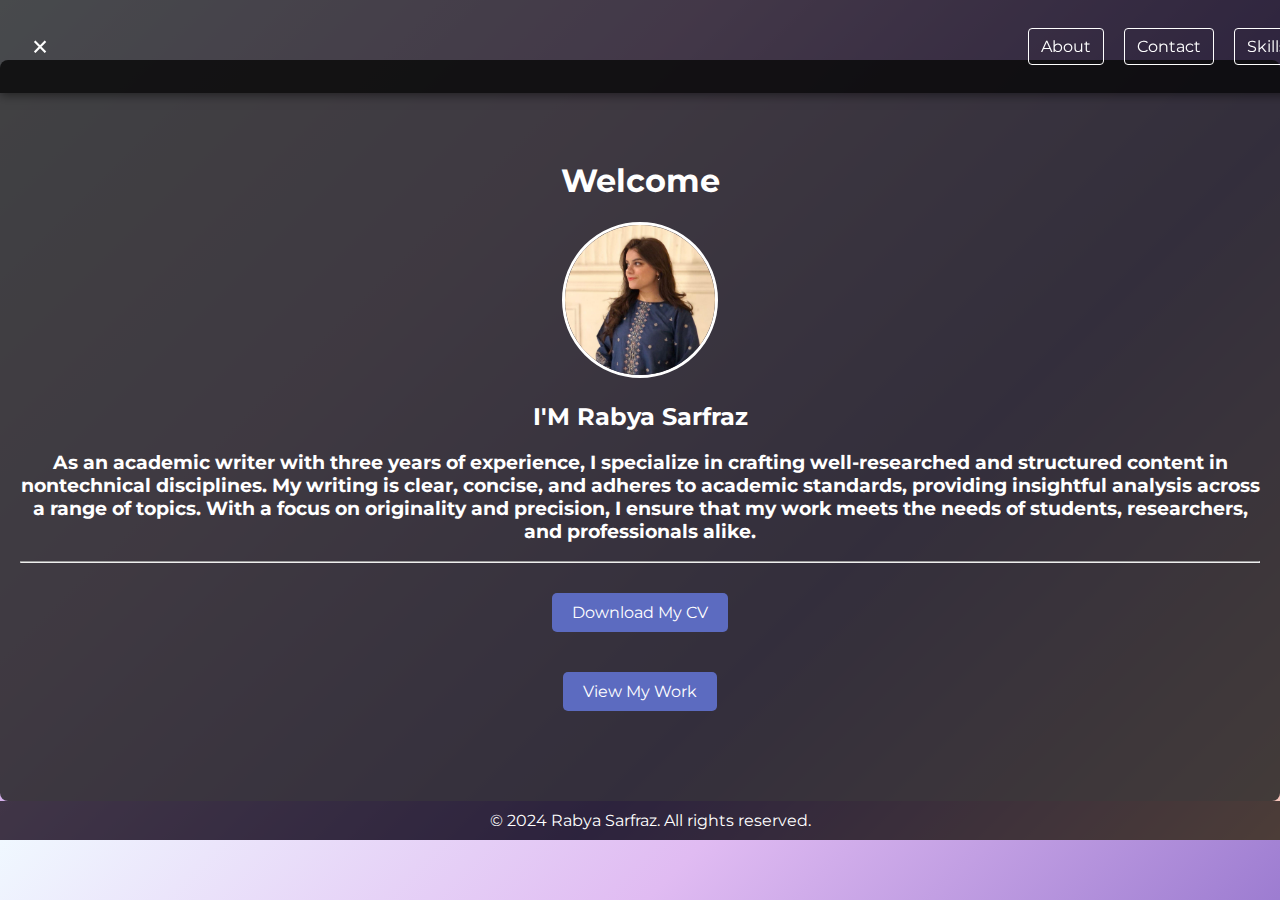
==== index.html @ ec8599a0 "Add files via upload" ====
<!DOCTYPE html>
<html lang="en">
<head>
    <meta charset="UTF-8">
    <meta name="viewport" content="width=device-width, initial-scale=1.0">
    <title>Home - Rabya Sarfraz</title>
    <link rel="stylesheet" href="./style.css">
    <link href="https://fonts.googleapis.com/css2?family=Montserrat:wght@300;400;500;700&display=swap" rel="stylesheet">
</head>
<body>
    <div class="bubbles"></div>

    <div class="header">
        <div class="close-btn" onclick="closeSite()">×</div>
        <div class="nav-links">
            <a href="./About.html" alt="About">About</a>
            <a href="./Contact.html" alt="Contact">Contact</a>
            <a href="./skills.html" alt="Skills">Skills</a>
        </div>
    </div>

    <div class="content">
        <h1>Welcome</h1>
        <img src="./Rabya.jpeg" alt="Profile Picture" class="passport">
        <h2>I'M Rabya Sarfraz</h2>
        <h3>As an academic writer with three years of experience,
            I specialize in crafting well-researched and structured content in nontechnical disciplines.
            My writing is clear, concise, and adheres to academic standards,
            providing insightful analysis across a range of topics. With a focus on originality and precision,
            I ensure that my work meets the needs of students, researchers, and professionals alike.</h3>
        <hr>
        <div class="button-container">
            <a href="./RABYA SARFRAZ RESUME (1).pdf" class="button download-cv" alt="CV">Download My CV</a>
            <div style="margin: 20px 0;"></div> <!-- Added line gap -->
            <div class="button work-btn" onclick="toggleWork()">View My Work</div>
            
            <div id="work-section" class="work-section">
                <div class="sub-buttons" id="assignments-section">
                    <div class="button" onclick="toggleDocuments('assignments')">Assignments</div>
                    <div class="doc-section" id="assignments-docs">
                        <button class="button"><a href="./Accounting- Harbour Plc.docx" target="_blank">Accounting- Harbour</a></button>
                        <button class="button"><a href="./Project Planning & Implementation.docx" target="_blank">Project Planning & Implementation</a></button>
                        <button class="button"><a href="./IHRM Work.docx" target="_blank">IHRM Work</a></button>
                        <button class="button"><a href="./Accounting- Smith Group Plc.docx" target="_blank">Accounting- Smith Group</a></button>
                        <button class="button"><a href="./Biotechnology.docx" target="_blank">Biotechnology</a></button>
                        <button class="button"><a href="./Tesla Air.docx" target="_blank">Tesla Air</a></button>
                    </div>
                </div>
                <div class="sub-buttons" id="research-section">
                    <div class="button" onclick="toggleDocuments('research')">Research Papers</div>
                    <div class="doc-section" id="research-docs">
                        <button class="button"><a href="./Research Paper- Iran in civil nuclear program.docx" target="_blank">Iran in civil nuclear program</a></button>
                        <button class="button"><a href="./Research Paper-Telemedicine in Healthcare.docx" target="_blank">Research Paper-Telemedicine in Healthcare</a></button>
                        <button class="button"><a href="./Research Project-Ideation to design.docx" target="_blank">Research Project-Ideation to design</a></button>
                        <button class="button"><a href="./Paper on Alahli Bank.docx" target="_blank">Paper on Alahli Bank</a></button>
                    </div>
                </div>
                <div class="sub-buttons" id="project-proposals-section">
                    <div class="button" onclick="toggleDocuments('project-proposals')">Project Proposals</div>
                    <div class="doc-section" id="project-proposals-docs">
                        <button class="button"><a href="./Research Proposal-Management.docx" target="_blank">Research Proposal-Management</a></button>
                        <button class="button"><a href="./Project Proposal.docx" target="_blank">Project Proposal</a></button>
                    </div>
                </div>
            </div>
        </div>
    </div>

    <div class="footer">
        &copy; 2024 Rabya Sarfraz. All rights reserved.
    </div>

    <script>
        function closeSite() {
            alert("Cannot close the site directly.");
        }

        // Toggle Work Section
        function toggleWork() {
            var workSection = document.getElementById("work-section");
            workSection.style.display = (workSection.style.display === "block") ? "none" : "block";
        }

        // Toggle Documents
        function toggleDocuments(section) {
            var docs = document.getElementById(section + '-docs');
            docs.style.display = (docs.style.display === "block") ? "none" : "block";
        }
    </script>
</body>
</html>
---- style.css ----
@import url('https://fonts.googleapis.com/css2?family=Montserrat:wght@300;400;500;700&display=swap');

body {
    font-family: 'Montserrat', sans-serif;
    margin: 0;
    padding: 0;
    background: linear-gradient(135deg, #f0f8ff, #e0bbf2, #9575cd, #ffccbc);
    color: #fff;
    overflow-x: hidden;
    overflow-y: auto;
    position: relative;
}

.bubbles {
    position: absolute;
    width: 100%;
    height: 100%;
    pointer-events: none;
    overflow: hidden;
    z-index: -1;
}

.bubbles::before {
    content: '';
    position: absolute;
    top: -100px;
    left: 50%;
    width: 100px;
    height: 100px;
    background: rgba(255, 255, 255, 0.2);
    border-radius: 50%;
    animation: bubble 15s linear infinite;
    animation-delay: 0s;
}

.bubbles::after {
    content: '';
    position: absolute;
    top: -150px;
    left: 30%;
    width: 80px;
    height: 80px;
    background: rgba(255, 255, 255, 0.15);
    border-radius: 50%;
    animation: bubble 12s linear infinite;
    animation-delay: 3s;
}

@keyframes bubble {
    0% {
        transform: translateY(0) translateX(-50%);
    }
    50% {
        transform: translateY(-800px) translateX(-50%);
    }
    100% {
        transform: translateY(0) translateX(-50%);
    }
}

.header {
    background-color: rgba(0, 0, 0, 0.7);
    color: #fff;
    padding: 15px 20px;
    position: fixed;
    top: 0;
    width: 100%;
    z-index: 1000;
    display: flex;
    align-items: center;
    justify-content: space-between;
    box-shadow: 0 2px 10px rgba(0, 0, 0, 0.5);
}

.header .nav-links {
    display: flex;
    margin-left: auto; /* Push nav links to the right */
}

.header a {
    color: #fff;
    margin-left: 20px;
    text-decoration: none;
    padding: 8px 12px;
    border: 1px solid #fff;
    border-radius: 4px;
    transition: background-color 0.3s, color 0.3s, transform 0.3s;
}

.header a:hover {
    background-color: rgba(255, 255, 255, 0.1);
    color: #fff;
    transform: translateY(-2px);
}

.close-btn {
    font-size: 35px;
    cursor: pointer;
    padding: 10px;
    color: #fff;
}

.content {
    text-align: center;
    padding: 80px 20px; /* Increased top padding to make space for the header */
    background-color: rgba(34, 34, 34, 0.85);
    margin-top: 60px; /* To account for fixed header */
    border-radius: 8px;
}

.passport {
    width: 150px; /* Adjusted width */
    height: 150px; /* Adjusted height */
    border-radius: 50%; /* Make it round */
    object-fit: cover; /* Ensures the image covers the area */
    border: 3px solid #fff;
}

.button-container {
    margin-top: 20px;
}

.button {
    display: inline-block;
    padding: 10px 20px;
    margin: 10px;
    background-color: #5c6bc0; /* Button color */
    color: #fff;
    text-decoration: none;
    border-radius: 5px;
    transition: background-color 0.3s, transform 0.3s;
    cursor: pointer;
}

.button:hover {
    background-color: #3f51b5;
    transform: translateY(-2px);
}

.work-section {
    display: none; /* Initially hidden */
    margin-top: 20px;
}

.sub-buttons {
    margin: 10px 0;
}

.doc-section {
    display: none; /* Initially hidden */
    margin-top: 10px; /* Add some margin above the document section */
}

.footer {
    text-align: center;
    padding: 10px;
    background-color: rgba(0, 0, 0, 0.7);
    position: relative;
    bottom: 0;
    width: 100%;
}
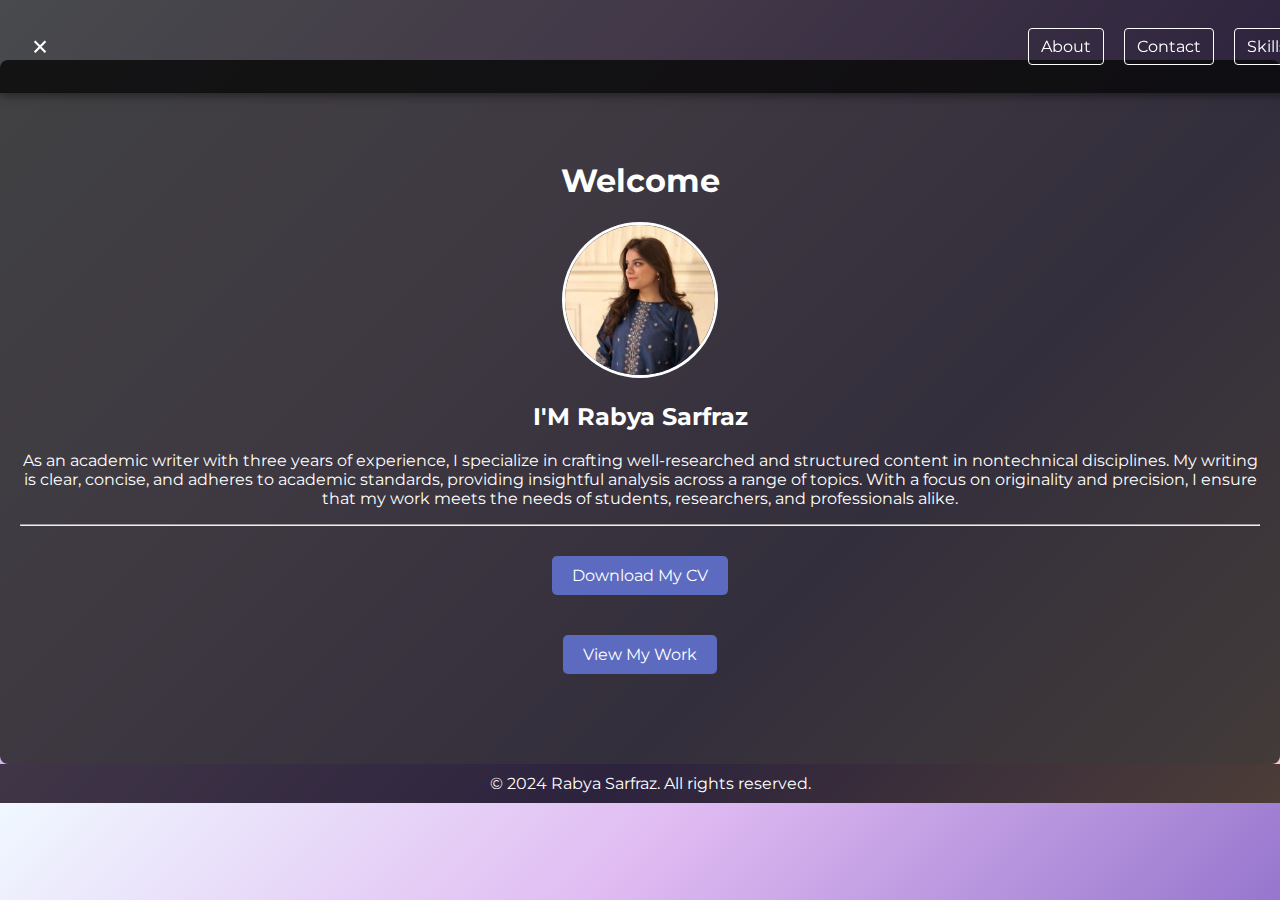
==== commit 9eb42a0b: "Update index.html" ====
--- a/index.html
+++ b/index.html
@@ -23,11 +23,11 @@
         <h1>Welcome</h1>
         <img src="./Rabya.jpeg" alt="Profile Picture" class="passport">
         <h2>I'M Rabya Sarfraz</h2>
-        <h3>As an academic writer with three years of experience,
+        <p>As an academic writer with three years of experience,
             I specialize in crafting well-researched and structured content in nontechnical disciplines.
             My writing is clear, concise, and adheres to academic standards,
             providing insightful analysis across a range of topics. With a focus on originality and precision,
-            I ensure that my work meets the needs of students, researchers, and professionals alike.</h3>
+            I ensure that my work meets the needs of students, researchers, and professionals alike.<p>
         <hr>
         <div class="button-container">
             <a href="./RABYA SARFRAZ RESUME (1).pdf" class="button download-cv" alt="CV">Download My CV</a>
